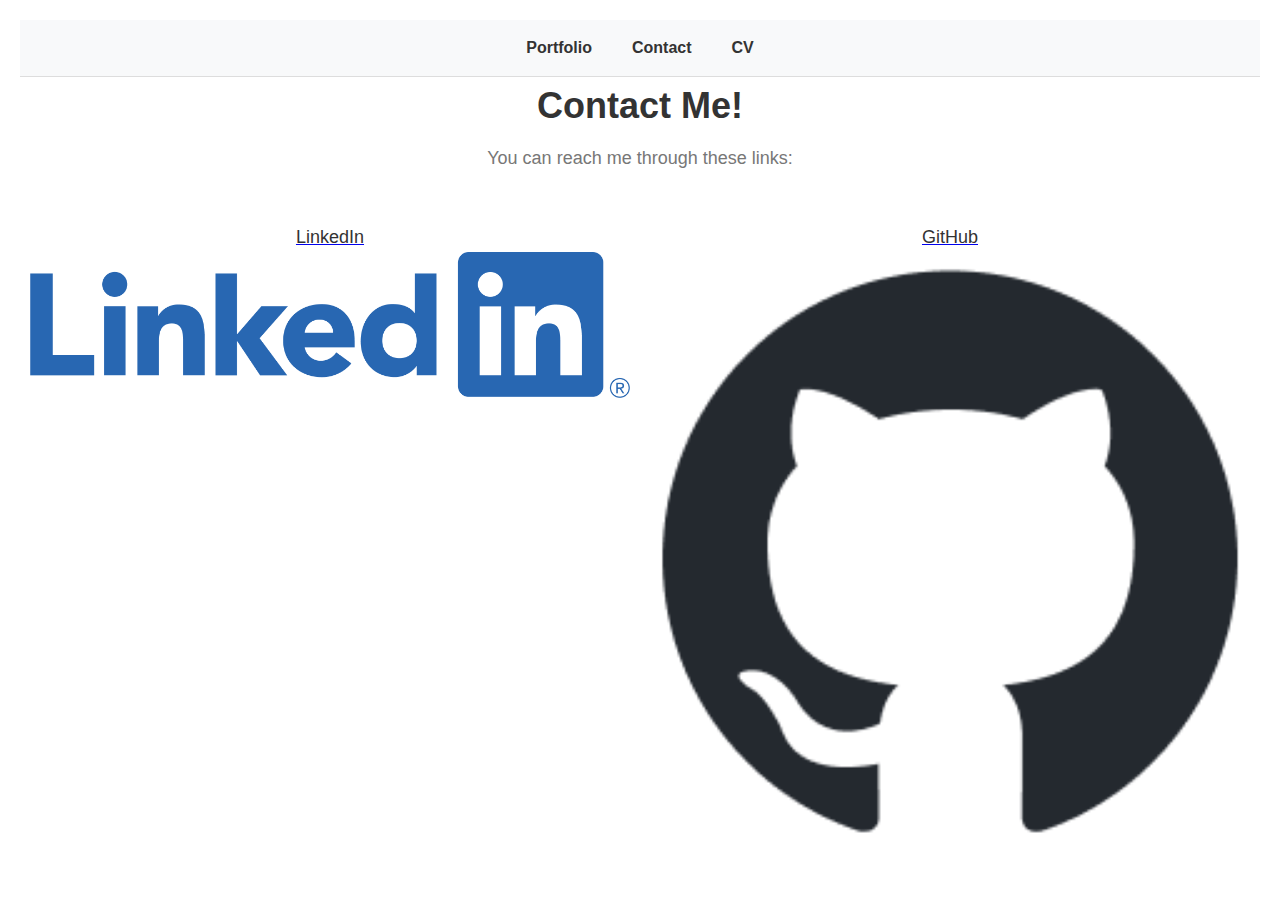
==== contact_page.html @ ecbb06b5 "Update contact_page.html" ====
<!DOCTYPE html>
<html lang="en">
<head>
    <meta charset="UTF-8">
    <meta name="viewport" content="width=device-width, initial-scale=1.0">
    <title>Contact Me!</title>
    <link rel="stylesheet" href="styles.css">
</head>
<body>
    <header>
        <nav>
            <ul>
                <li><a href="index.html">Portfolio</a></li>
                <li><a href="contact_page.html">Contact</a></li>
                <li><a href="#">CV</a></li>
            </ul>
        </nav>
    </header>
    
    <main>
        <section class="portfolio-intro">
            <h1>Contact Me!</h1>
            <p>You can reach me through these links:</p>
        </section>

        <section class="project-gallery">
            <div class="project" data-category="powerbi">
                <a href="linkedin.com/in/sami-lappalainen">
                    <p>LinkedIn</p>
                    <img src="screenshots\LI-Logo.png" width="32" height="32">
                </a>
            </div>
            <div class="project" data-category="powerbi">
                <a href="https://github.com/stlgithub">
                    <p>GitHub</p>
                    <img src="screenshots\github-mark.png" width="32" height="32">
                </a>
            </div>
            <!-- Add more projects as needed -->
        </section>
    </main>
</body>
</html>
---- styles.css ----
/* Basic reset and global styles */
* {
    margin: 0;
    padding: 0;
    box-sizing: border-box;
}

body {
    font-family: 'Helvetica Neue', Arial, sans-serif;
    background-color: #ffffff;
    color: #333333;
    line-height: 1.6;
    padding: 20px;
}

header {
    background-color: #f8f9fa;
    padding: 15px 0;
    border-bottom: 1px solid #ddd;
}

nav ul {
    list-style-type: none;
    display: flex;
    justify-content: center;
    margin: 0;
}

nav ul li {
    margin: 0 20px;
}

nav ul li a {
    color: #333333;
    text-decoration: none;
    font-weight: bold;
    transition: color 0.3s ease;
}

nav ul li a:hover {
    color: #007bff;
}

main {
    text-align: center;
}

.portfolio-intro h1 {
    font-size: 36px;
    margin-bottom: 10px;
    color: #333333;
}

.portfolio-intro p {
    font-size: 18px;
    color: #777777;
    margin-bottom: 40px;
}

.filter-buttons button {
    background-color: #007bff;
    color: #ffffff;
    border: none;
    padding: 10px 20px;
    margin: 0 5px;
    border-radius: 5px;
    cursor: pointer;
    transition: background-color 0.3s ease;
}

.filter-buttons button:hover {
    background-color: #0056b3;
}

.project-gallery {
    display: flex;
    flex-wrap: wrap;
    justify-content: center;
    gap: 20px;
    margin-top: 40px; /* Add this line to create space between the buttons and the project images */
}

.project {
    width: calc(50% - 20px); /* 33.333% for three items per row, minus the gap */
    text-align: center;
    margin-bottom: 20px; /* Add some margin at the bottom for spacing between rows */
}

.project img {
    width: 100%;
    height: auto;
    border-radius: 8px;
    transition: transform 0.3s ease;
}

.project img:hover {
    transform: scale(1.05);
}

.project p {
    margin-top: 10px;
    font-size: 18px;
    color: #333333;
}

/* Project-specific page styles */
.project-banner {
    margin: 40px 0;
}

.project-banner h1 {
    font-size: 36px;
    color: #333333;
}

.image-switcher {
    position: relative;
    width: 100%;
    max-width: 600px;
    margin: 0 auto;
}

.images {
    position: relative;
    width: 100%;
}

.image {
    display: none;
    text-align: center;
}

.image img {
    max-width: 100%;
    height: auto;
    border-radius: 8px;
}

#image1:checked ~ .images #image1-content,
#image2:checked ~ .images #image2-content,
#image3:checked ~ .images #image3-content {
    display: block;
}

.image-controls {
    display: flex;
    justify-content: center;
    gap: 10px;
    margin-top: 10px;
}

.image-controls label {
    display: inline-block;
    width: 15px;
    height: 15px;
    background-color: #ccc;
    border-radius: 50%;
    cursor: pointer;
}

#image1:checked ~ .image-controls label[for="image1"],
#image2:checked ~ .image-controls label[for="image2"],
#image3:checked ~ .image-controls label[for="image3"] {
    background-color: #000;
}

.project-description {
    max-width: 800px;
    margin: 0 auto;
    font-size: 18px;
    color: #555555;
}

.back-button {
    text-align: center;
    margin-top: 40px;
}

.btn-back {
    display: inline-block;
    padding: 10px 20px;
    background-color: #007bff;
    color: #ffffff;
    text-decoration: none;
    border-radius: 5px;
    transition: background-color 0.3s ease;
}

.btn-back:hover {
    background-color: #0056b3;
}
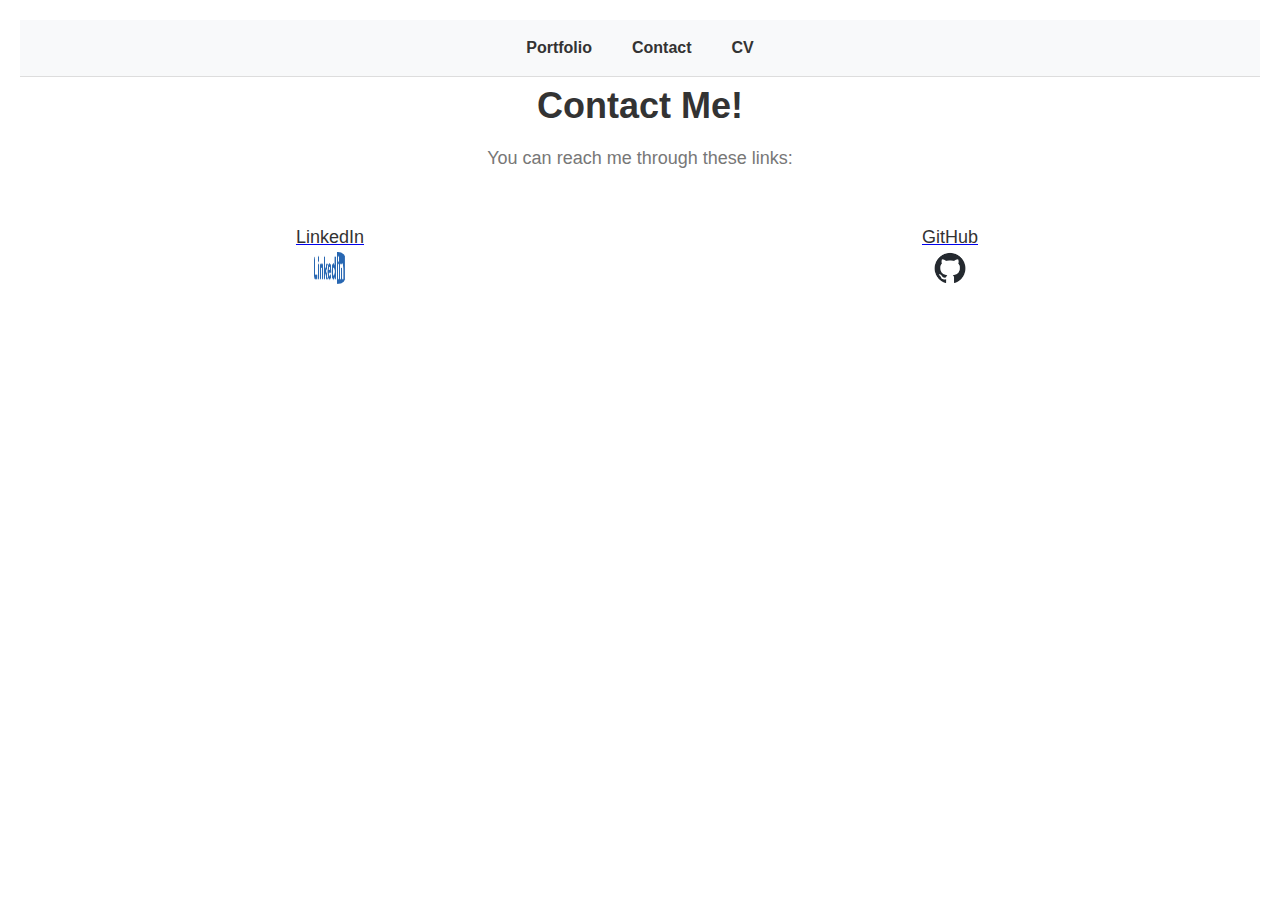
==== commit e1acb24c: "Update contact_page.html" ====
--- a/contact_page.html
+++ b/contact_page.html
@@ -25,15 +25,15 @@
 
         <section class="project-gallery">
             <div class="project" data-category="powerbi">
-                <a href="linkedin.com/in/sami-lappalainen">
+                <a href="https://linkedin.com/in/sami-lappalainen">
                     <p>LinkedIn</p>
-                    <img src="screenshots\LI-Logo.png" width="32" height="32">
+                    <img src="screenshots/LI-Logo.png" style="width: 32px; height: 32px;">
                 </a>
             </div>
             <div class="project" data-category="powerbi">
                 <a href="https://github.com/stlgithub">
                     <p>GitHub</p>
-                    <img src="screenshots\github-mark.png" width="32" height="32">
+                    <img src="screenshots/github-mark.png" style="width: 32px; height: 32px;">
                 </a>
             </div>
             <!-- Add more projects as needed -->
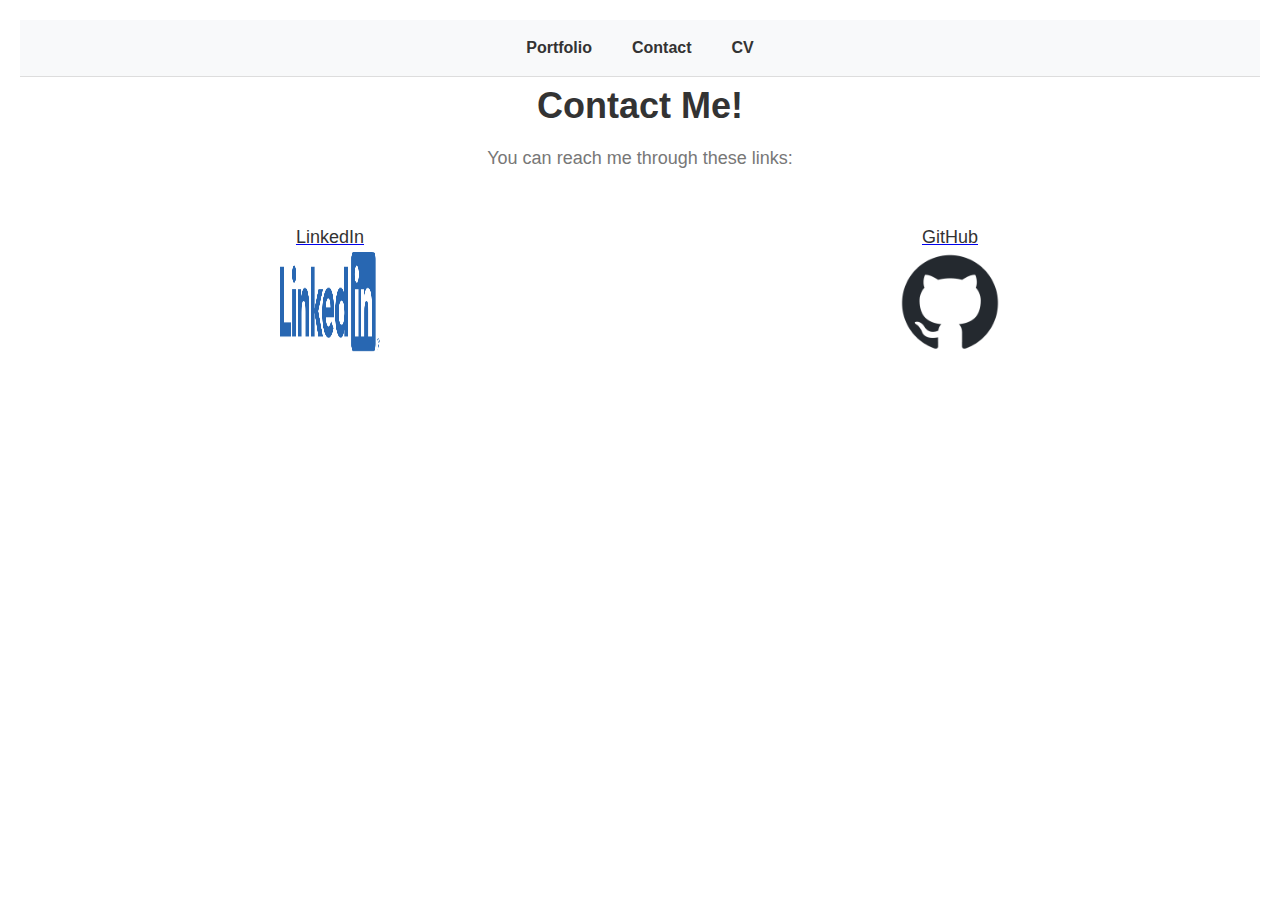
==== commit ed4211d0: "Update contact_page.html" ====
--- a/contact_page.html
+++ b/contact_page.html
@@ -27,13 +27,13 @@
             <div class="project" data-category="powerbi">
                 <a href="https://linkedin.com/in/sami-lappalainen">
                     <p>LinkedIn</p>
-                    <img src="screenshots/LI-Logo.png" style="width: 32px; height: 32px;">
+                    <img src="screenshots/LI-Logo.png" style="width: 100px; height: 100px;">
                 </a>
             </div>
             <div class="project" data-category="powerbi">
                 <a href="https://github.com/stlgithub">
                     <p>GitHub</p>
-                    <img src="screenshots/github-mark.png" style="width: 32px; height: 32px;">
+                    <img src="screenshots/github-mark.png" style="width: 100px; height: 100px;">
                 </a>
             </div>
             <!-- Add more projects as needed -->
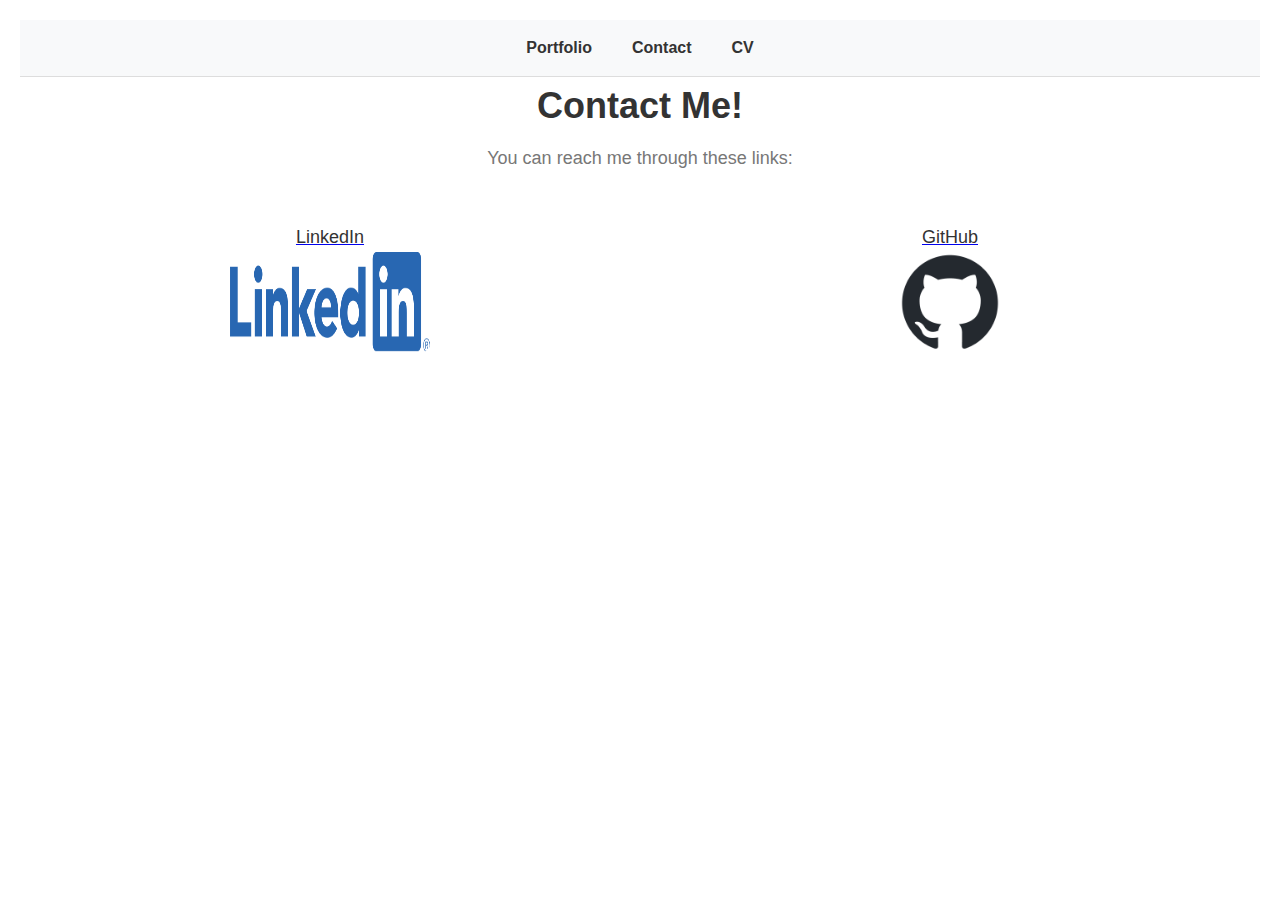
==== commit 9826ddf2: "Update contact_page.html" ====
--- a/contact_page.html
+++ b/contact_page.html
@@ -27,7 +27,7 @@
             <div class="project" data-category="powerbi">
                 <a href="https://linkedin.com/in/sami-lappalainen">
                     <p>LinkedIn</p>
-                    <img src="screenshots/LI-Logo.png" style="width: 100px; height: 100px;">
+                    <img src="screenshots/LI-Logo.png" style="width: 200px; height: 100px;">
                 </a>
             </div>
             <div class="project" data-category="powerbi">
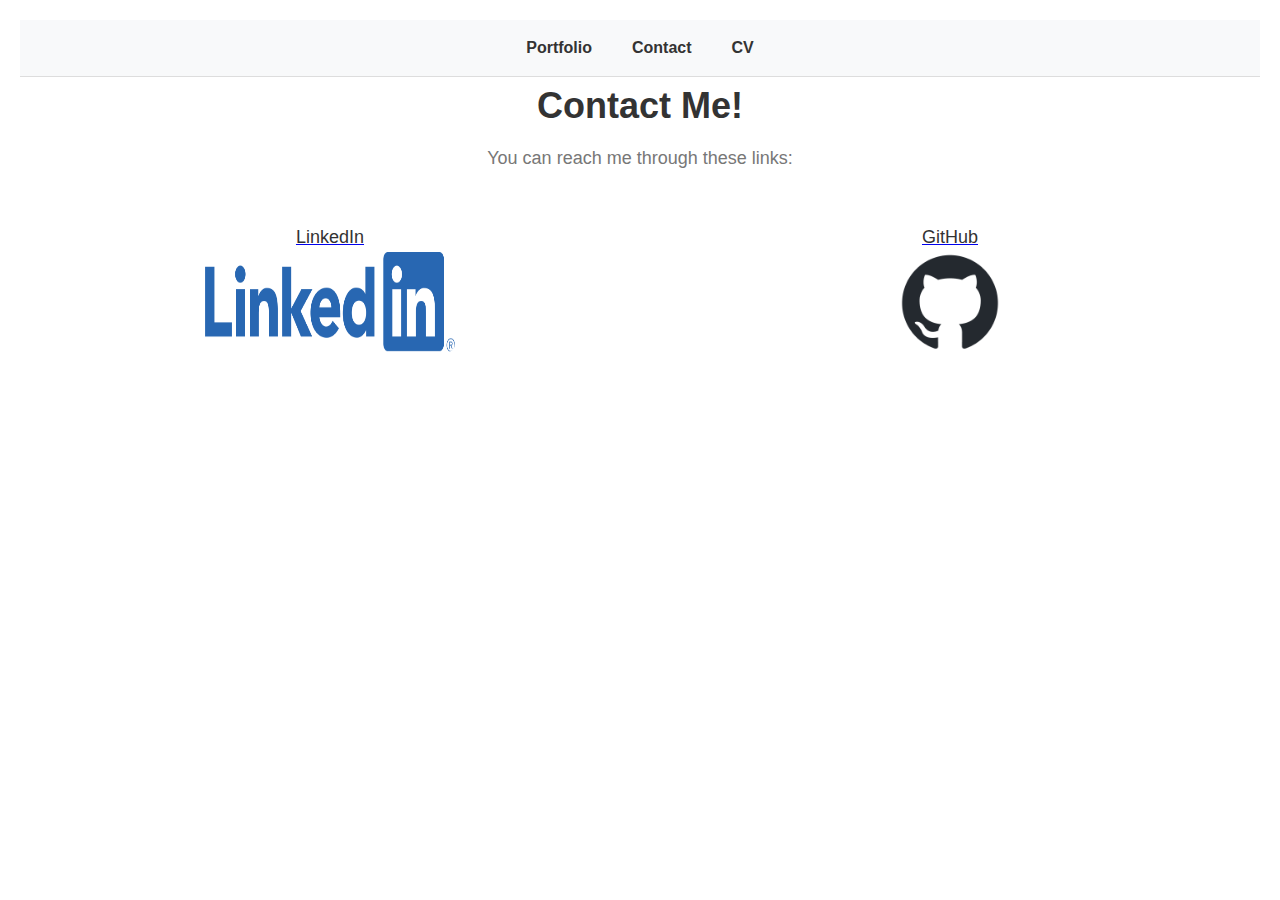
==== commit 875b934c: "Update contact_page.html" ====
--- a/contact_page.html
+++ b/contact_page.html
@@ -27,7 +27,7 @@
             <div class="project" data-category="powerbi">
                 <a href="https://linkedin.com/in/sami-lappalainen">
                     <p>LinkedIn</p>
-                    <img src="screenshots/LI-Logo.png" style="width: 200px; height: 100px;">
+                    <img src="screenshots/LI-Logo.png" style="width: 250px; height: 100px;">
                 </a>
             </div>
             <div class="project" data-category="powerbi">
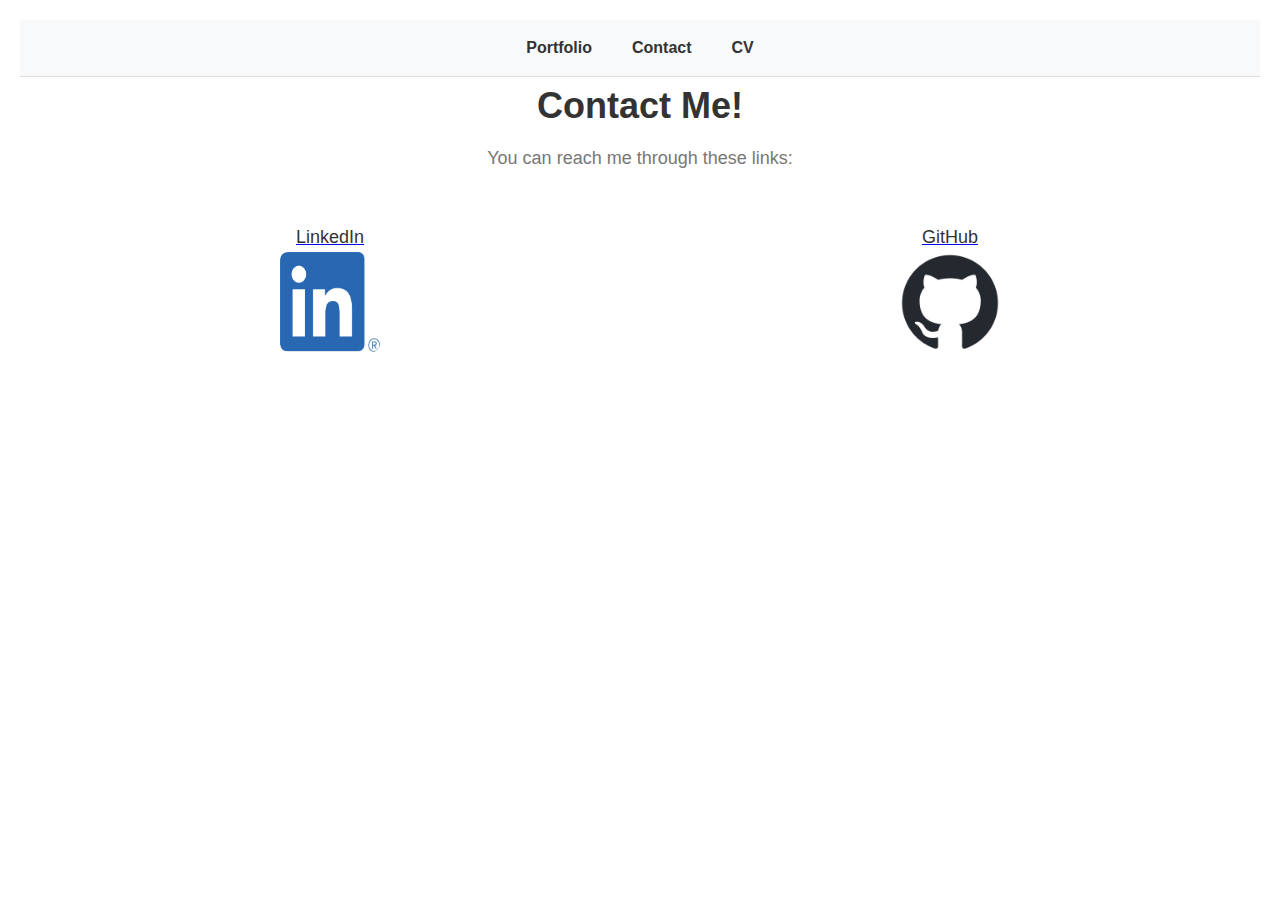
==== commit aeed375d: "Update contact_page.html" ====
--- a/contact_page.html
+++ b/contact_page.html
@@ -27,7 +27,7 @@
             <div class="project" data-category="powerbi">
                 <a href="https://linkedin.com/in/sami-lappalainen">
                     <p>LinkedIn</p>
-                    <img src="screenshots/LI-Logo.png" style="width: 250px; height: 100px;">
+                    <img src="screenshots/LI-In-Bug.png" style="width: 100px; height: 100px;">
                 </a>
             </div>
             <div class="project" data-category="powerbi">
